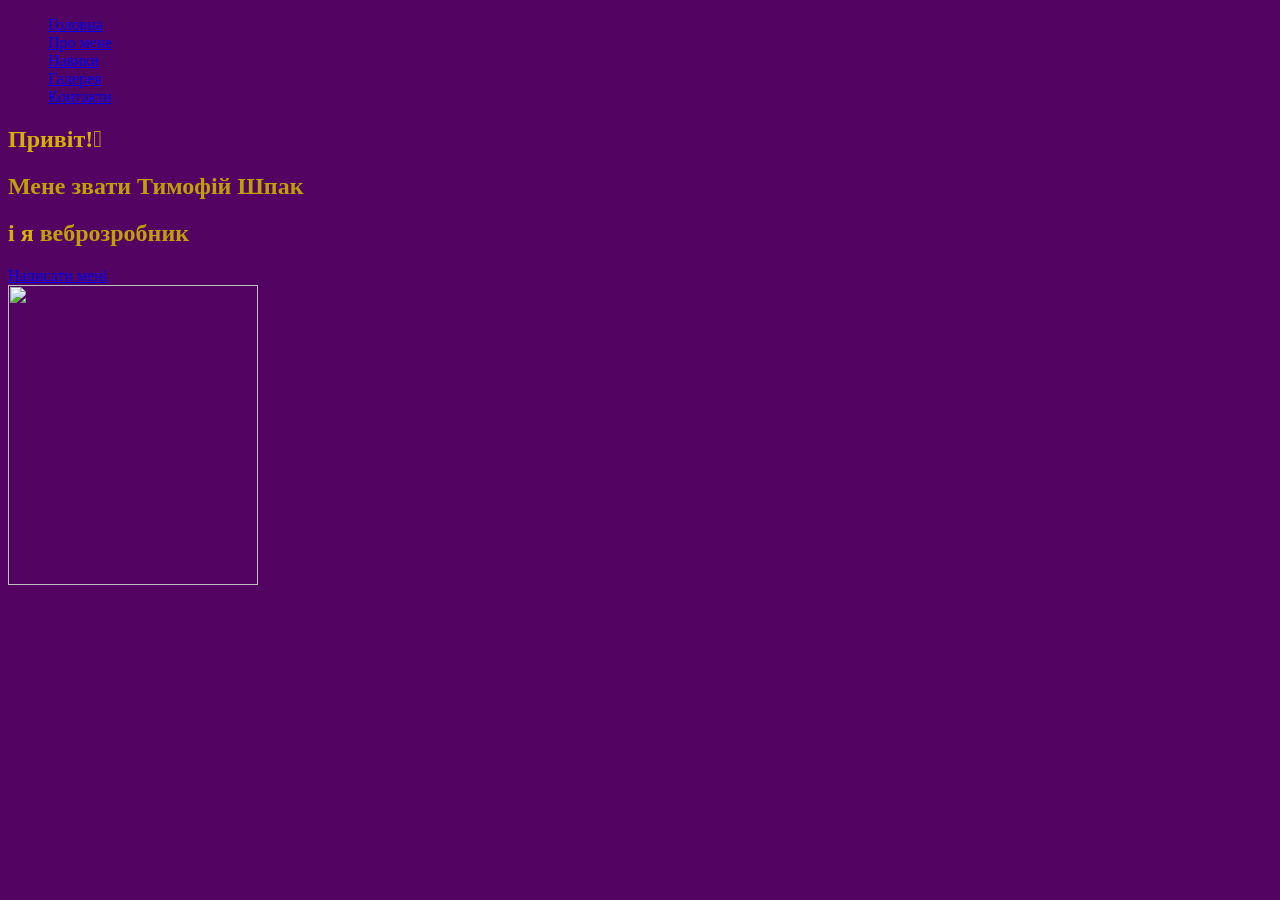
==== index.html @ 2678cbda "first commit" ====
<!DOCTYPE html>
<html>
  <head>
    <meta charset="utf-8">
    <link rel="background-color" href="style.css">
    <title>Мій перший сайт</title>
  </head>
  <body style="background-color: #530361">
      <header></header>
      <nav>
        <ul style="list-style-type:none">
          <li><a href="index.html">Головна</a></li>
          <li><a href="about_me.html">Про мене</a></li>
          <li><a href="skills.html">Навики</a></li>
          <li><a href="gallery.html">Галерея</a></li>
          <li><a href="contact.html">Контакти</a></li>
        </ul>
      </nav>
      <section>
        <div class="hero-content">
        <h1 style="color:rgb(215, 176, 4)">Привіт!</h1>
        <h1 style="color:#bfa008">Мене звати Тимофій Шпак</h1>
        <h1 style="color:rgb(215, 176, 9)">і я <span style="color:#bfa008">веброзробник</span></h1>
        <a class="btn-send-me" href="forma.html">Написати мені</a>
        </div>
          <img src="c:" alt="" width="250px" height="300px">
        </div>
        </section>
      <section>
      <footer></footer>
  </body>
</html>
---- style.css ----
{
margin: 0; /*Зовніштій*/
padding: 0; /*Внутрішний відступ*/
box-sizing: border-box; /*Властивість box-sizing дозволяє задавати розмір блоку.*/
}
body{
font-family: "inter", sans-serif; /*Шрифт*/
background-color: indigo; /*колір фону*/
color:coral; /*колір тексту*/ 
}
/*головна строрінка*/
a{
    color: coral;
    text-decoration: none; /*прибирає нижнє підкреслення*/
}
.btn-send-me{
    display: inline-block;
    background-color: gold;
    width: 200px;
    height: 45px;
    text-align: center;7
    944
    text-decoration: none;
    border: 1px solid white;
    border-radius:8px;
    margin-top: 45px;
    padding-top: 10px;
}
.main-photo{
    width: 15rem;
    height: auto;
}

.hero-conetent{
    margin: 80px 150px;
}

.hero-avatar{

}
/*Контакти*/

.bg-video{
    witdth: 100vw;
    height: 87.3vh;
    object-fit: cover;
}

/*форма*/

input{
    width: 28rem;
    height: 2.2rem;
    background-color: coral;
    border: none;
    border-radius: 8px;
}
textarea{
    width: 28rem;
    height: 7.2rem;
    background-color: coral;
    border: none;
    border-radius: 8px;
}
button{
    width: 8rem;
    height: 2rem;
    margin-left: 150px;
}
.fedback-form{
    width: 100%;
    max-width: 550px;
    height: 450;
    box-sizing: border-box;
    background-color: blueviolet;
    border-radius: 25px;
    margin:auto;
    padding: 40px 50px;
}
/*про мене*/

.about-me-photo{
    width: 13rem;
    height: auto;
}

info{

}

/*Галерея*/
.my-gallery{
    width: 15%;
    height: auto;
    margin: 40px;
}

h1{
    color: darkcyan;
}

.highlight{
    color: aqua;
}
/*навики*/

.skills{
width: 400px;
height: auto;
background-color: darkcyan;
border-radius: 10px;
margin: auto;
padding: 25px;
line-height: 45px;
}
progress{
    width: 100%;
    height: 8px;
}
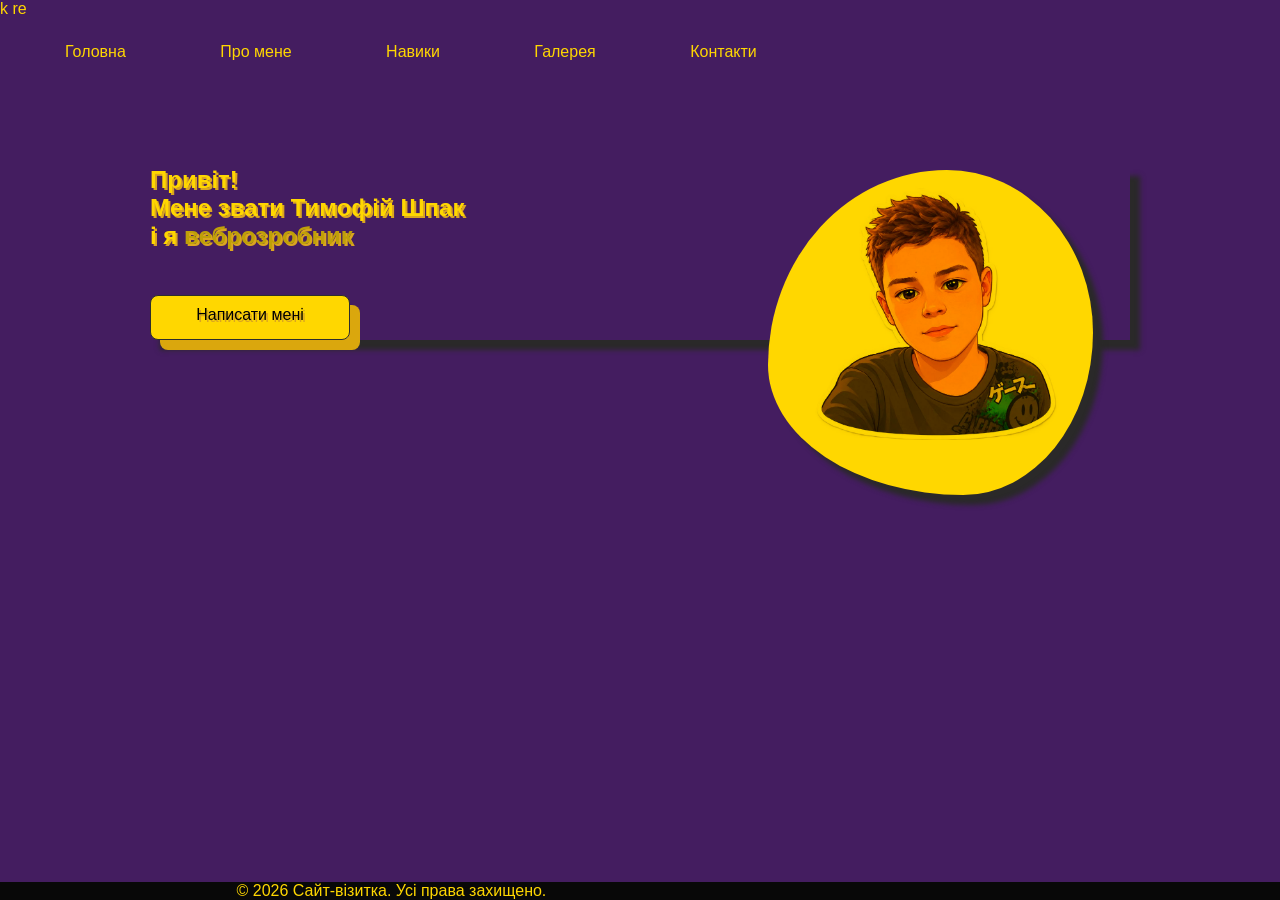
==== commit f8813998: "second commit" ====
--- a/index.html
+++ b/index.html
@@ -2,10 +2,11 @@
 <html>
   <head>
     <meta charset="utf-8">
-    <link rel="background-color" href="style.css">
+    <meta name="viewport" content="width=device-width, initial-scale=1.0">
+k re<linl="stylesheet" href="https://cdnjs.cloudflare.com/ajax/libs/font-awesome/6.4.0/css/all.min.css" integrity="sha512-iecdLmaskl7CVkqkXNQ/ZH/XLlvWZOJyj7Yy7tcenmpD1ypASozpmT/E0iPtmFIB46ZmdtAc9eNBvH0H/ZpiBw==" crossorigin="anonymous" referrerpolicy="no-referrer" />
+    <link rel="stylesheet"href="style.css">
     <title>Мій перший сайт</title>
   </head>
-  <body style="background-color: #530361">
       <header></header>
       <nav>
         <ul style="list-style-type:none">
@@ -18,15 +19,25 @@
       </nav>
       <section>
         <div class="hero-content">
-        <h1 style="color:rgb(215, 176, 4)">Привіт!</h1>
-        <h1 style="color:#bfa008">Мене звати Тимофій Шпак</h1>
-        <h1 style="color:rgb(215, 176, 9)">і я <span style="color:#bfa008">веброзробник</span></h1>
+          <h1 style="color:gold(13, 255, 0)">Привіт!<i class="fa-regular fa-face-smile" style="color:rgb(255,212,59);"></i></h1>
+          <h1 style="color:gold">Мене звати Тимофій Шпак</h1>
+          <h1 style="color:gold(34, 255, 0)">і я <span style="color:#bfa008">веброзробник</span></h1>
         <a class="btn-send-me" href="forma.html">Написати мені</a>
         </div>
-          <img src="c:" alt="" width="250px" height="300px">
+        <div class="hero-avatar">
+          <div class="circle"></div>
+          <img class="main-photo" src="foto.jpg" alt="foto.jpg">
         </div>
         </section>
-      <section>
-      <footer></footer>
-  </body>
+           <footer>
+             <div class="container">
+               <p>&copy; 2026 Сайт-візитка. Усі права захищено.</p>
+               <div class="social-links">
+                 <a href=""></a>
+                 <a href=""></a>
+                 <a href=""></a>
+               </div>
+             </div>
+            </footer>
+ </body>
 </html>
--- a/style.css
+++ b/style.css
@@ -1,64 +1,127 @@
-{
+*{
 margin: 0; /*Зовніштій*/
 padding: 0; /*Внутрішний відступ*/
 box-sizing: border-box; /*Властивість box-sizing дозволяє задавати розмір блоку.*/
 }
 body{
 font-family: "inter", sans-serif; /*Шрифт*/
-background-color: indigo; /*колір фону*/
-color:coral; /*колір тексту*/ 
+background-color: rgb(68, 29, 96); /*колір фону*/
+color:gold; /*колір тексту*/ 
 }
 /*головна строрінка*/
+header{
+    width: 100%;
+    position: sticky;
+    top:0;
+    background-color: black;
+    z-index: 100; 
+}
 a{
-    color: coral;
+    color:gold;
     text-decoration: none; /*прибирає нижнє підкреслення*/
+}
+li{
+    display: inline-block;
+    padding: 25px;
+    margin-left: 40px;    
+}
+li:hover{
+    text-decoration: underline;
+    color: gold;
 }
 .btn-send-me{
     display: inline-block;
     background-color: gold;
+    color: black;
     width: 200px;
     height: 45px;
-    text-align: center;7
-    944
+    text-align: center;
     text-decoration: none;
-    border: 1px solid white;
+    border: 1px solid rgb(46, 47, 44);
     border-radius:8px;
     margin-top: 45px;
     padding-top: 10px;
-}
+    box-shadow: 10px 10px rgb(218, 167, 13); 
+}
+.btn-send-me:active{
+    transform: scale(0.95);
+}
+
+img {
+    mix-blend-mode: multiply;
+}
+
+.hero-content{
+    margin: 80px 150px;
+    text-shadow: 2px 2px goldenrod;
+}
+
+.hero-avatar{
+ position: relative;
+ width: 40%;
+ top: -250px;
+ left: 60%;
+}
+.circle{
+    width: 325px;
+    height: 325px;
+    background: gold;
+    border-radius: 55% 45% 40% 60% / 60% 50% 50% 40%;
+     position: absolute;
+}
+.circle:hover{background-color: gold;}
 .main-photo{
-    width: 15rem;
+    width: 16rem;
     height: auto;
-}
-
-.hero-conetent{
-    margin: 80px 150px;
-}
-
-.hero-avatar{
-
+    position: absolute;
+    left: 40px;
+    bottom: -270px;
+}
+.circle:hover{
+    background: gold;
+    transform: translatey(50px) 6s;
+    filter: blur(5px);
 }
 /*Контакти*/
 
 .bg-video{
-    witdth: 100vw;
+    width: 100vw;
     height: 87.3vh;
     object-fit: cover;
-}
-
+    z-index: -1;/*Відео від контентом*/
+}
+.contact-info{
+    position: absolute;
+    top: 250px;
+    left: 45%;
+    z-index: 2;
+}
+div {
+    box-shadow: 10px 10px 5px rgb(42, 41, 41);
+}
+.video-container::after {
+    content: ;
+    position: absolute;
+    top: 69px;
+    left: 0;
+    width: 100vw;
+    height: 87.3vh;
+    background: black;/* 40% прозорості */
+    z-index: 1;
+}
 /*форма*/
 
 input{
     width: 28rem;
     height: 2.2rem;
-    background-color: coral;
+    background-color:gold(255, 68, 0);
     border: none;
     border-radius: 8px;
 }
 textarea{
     width: 28rem;
     height: 7.2rem;
-    background-color: coral;
+    background-color:gold(255, 68, 0);
     border: none;
     border-radius: 8px;
 }
@@ -67,53 +130,194 @@
     height: 2rem;
     margin-left: 150px;
 }
-.fedback-form{
+.feedback-form{
     width: 100%;
     max-width: 550px;
-    height: 450;
+    height: 450px;
     box-sizing: border-box;
-    background-color: blueviolet;
-    border-radius: 25px;
-    margin:auto;
+  background: #3d3d3d;
+background: linear-gradient(90deg, rgba(61, 61, 61, 1) 30%, rgba(255, 229, 0, 1) 91%);
+    margin: 60px auto;
     padding: 40px 50px;
+   text-shadow: 1px 1px rgb(255, 179, 0); 
+   box-shadow: 10px 10px rgb(255, 179, 0); 
 }
 /*про мене*/
+
+.about-me{
+    display: flex;
+    flex-direction:row;
+    position: relative;
+}   
 
 .about-me-photo{
     width: 13rem;
     height: auto;
-}
-
-info{
-
-}
-
+    position: absolute;
+    left: 5%;
+    top:50px
+}
+.about-me-photo:hover{
+    transform: scale(0.95);
+}
+
+.title-about-me{
+    text-align: center;
+    color: gold;
+    margin-top: 40px;
+}
+
+.info{
+    width: 35%;
+    position: relative;
+    left: 25%;
+    top: 25px;
+    left: 50%;
+}
+.arrow{
+    position: absolute;
+    left: 15%;
+    top: -15px;
+}
+.inscription{
+    position: absolute;
+    left: 25%;
+
+.inscription:hover{
+    color: gold;
+}
+
+}
+.about-me{
+    display: flex;
+    flex-direction: row;
+}
+.change-lang{
+   display: inline;
+   max-width: 100px;
+   position: relative;
+   top: -50px;
+   left: 75%;
+   z-index: 5;
+
+}
+.btn-UA, .btn-EN{
+    display: inline;
+    position: ansolute;
+    width: 90px;
+    height: 30px;
+}
+.btn-EN{
+    left:100px;
+}
 /*Галерея*/
+.title-gallery{
+text-align: center;
+}
 .my-gallery{
     width: 15%;
     height: auto;
     margin: 40px;
 }
-
-h1{
-    color: darkcyan;
-}
-
-.highlight{
-    color: aqua;
-}
 /*навики*/
 
 .skills{
-width: 400px;
+display: flex;
+flex-direction: column;
+width: 300px;
 height: auto;
-background-color: darkcyan;
+background: #575450;
+background: linear-gradient(90deg, rgba(87, 84, 80, 1) 0%, rgba(255, 204, 0, 1) 62%);
 border-radius: 10px;
 margin: auto;
 padding: 25px;
-line-height: 45px;
-}
+line-height: 45px
+}
+.cards{
+    display: flex;
+    justify-content: space-between;
+    overflow-x: hidden;    
+}
+.percent{
+    position: relative;
+    top: -45px;
+    left: 400px;
+}
+progress{
+    position: relative;
+    top: -60px;
+    height: 15px;
+}
+.title-skills{
+    text-align: center;
+    margin: 60px;
+}
+/*Підвал*/
+footer{
+    position: fixed; /*Фіксований*/
+    bottom: 0;
+    left: 0;
+    width: 100%;
+    background-color: rgb(8, 8, 8);
+}
+.inscription:hover{
+    color: gold;
+}
+.container{
+    display: flex;
+    align-items: center;
+    justify-content: space-around;
+    gap: 1.5rem;
+}
+
 progress{
     width: 100%;
     height: 8px;
-}+}
+.gallery img:hover{
+    transform: rotateY(180deg);
+}
+h1{
+    color: gold(0, 139, 28);
+}
+
+.highlight{
+    color: gold(0, 255, 68);
+}
+.imput:focus {
+    border: 2px; solid blue;
+    outline: none;
+    background-color: gold;
+}
+.back-to-top{
+    position: fixed;
+    bottom: 20px;
+    right: 20px;
+
+    background: azure;
+    color: aliceblue;
+    padding: 15px 2opx;
+    border-radius: 50%;
+    font-weight: bold;
+}
+html {
+    scroll-behavior: smooth;
+}
+/**/
+@media screen and(max-width: 480px){
+    .hero-avatar{
+        display: none;
+    }
+    .hero-content{
+        margin-left: 80% ;
+    }
+}
+
+@media screen and (max-width: 768){
+    .hero-content{
+        margin-left: 50px;
+    }
+    .hero-avatar{
+        margin-left: -90px
+    }
+}
